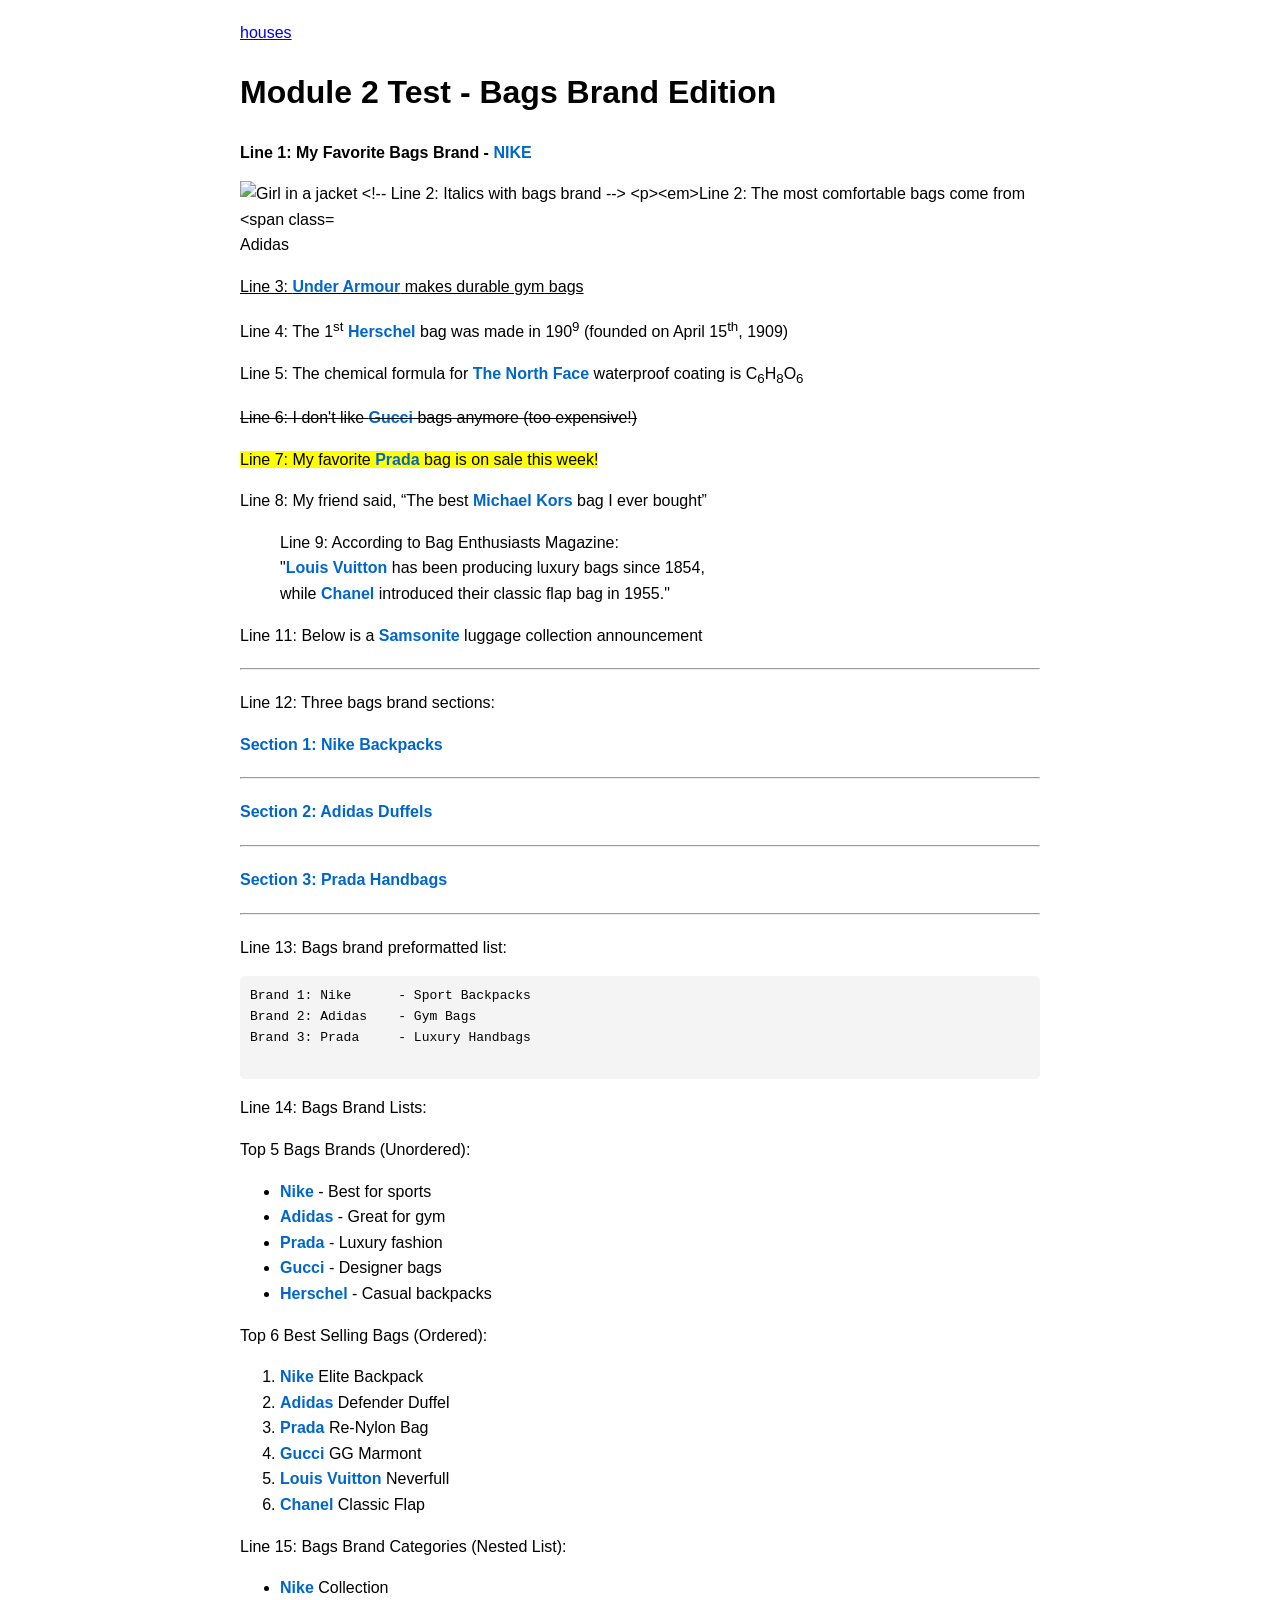
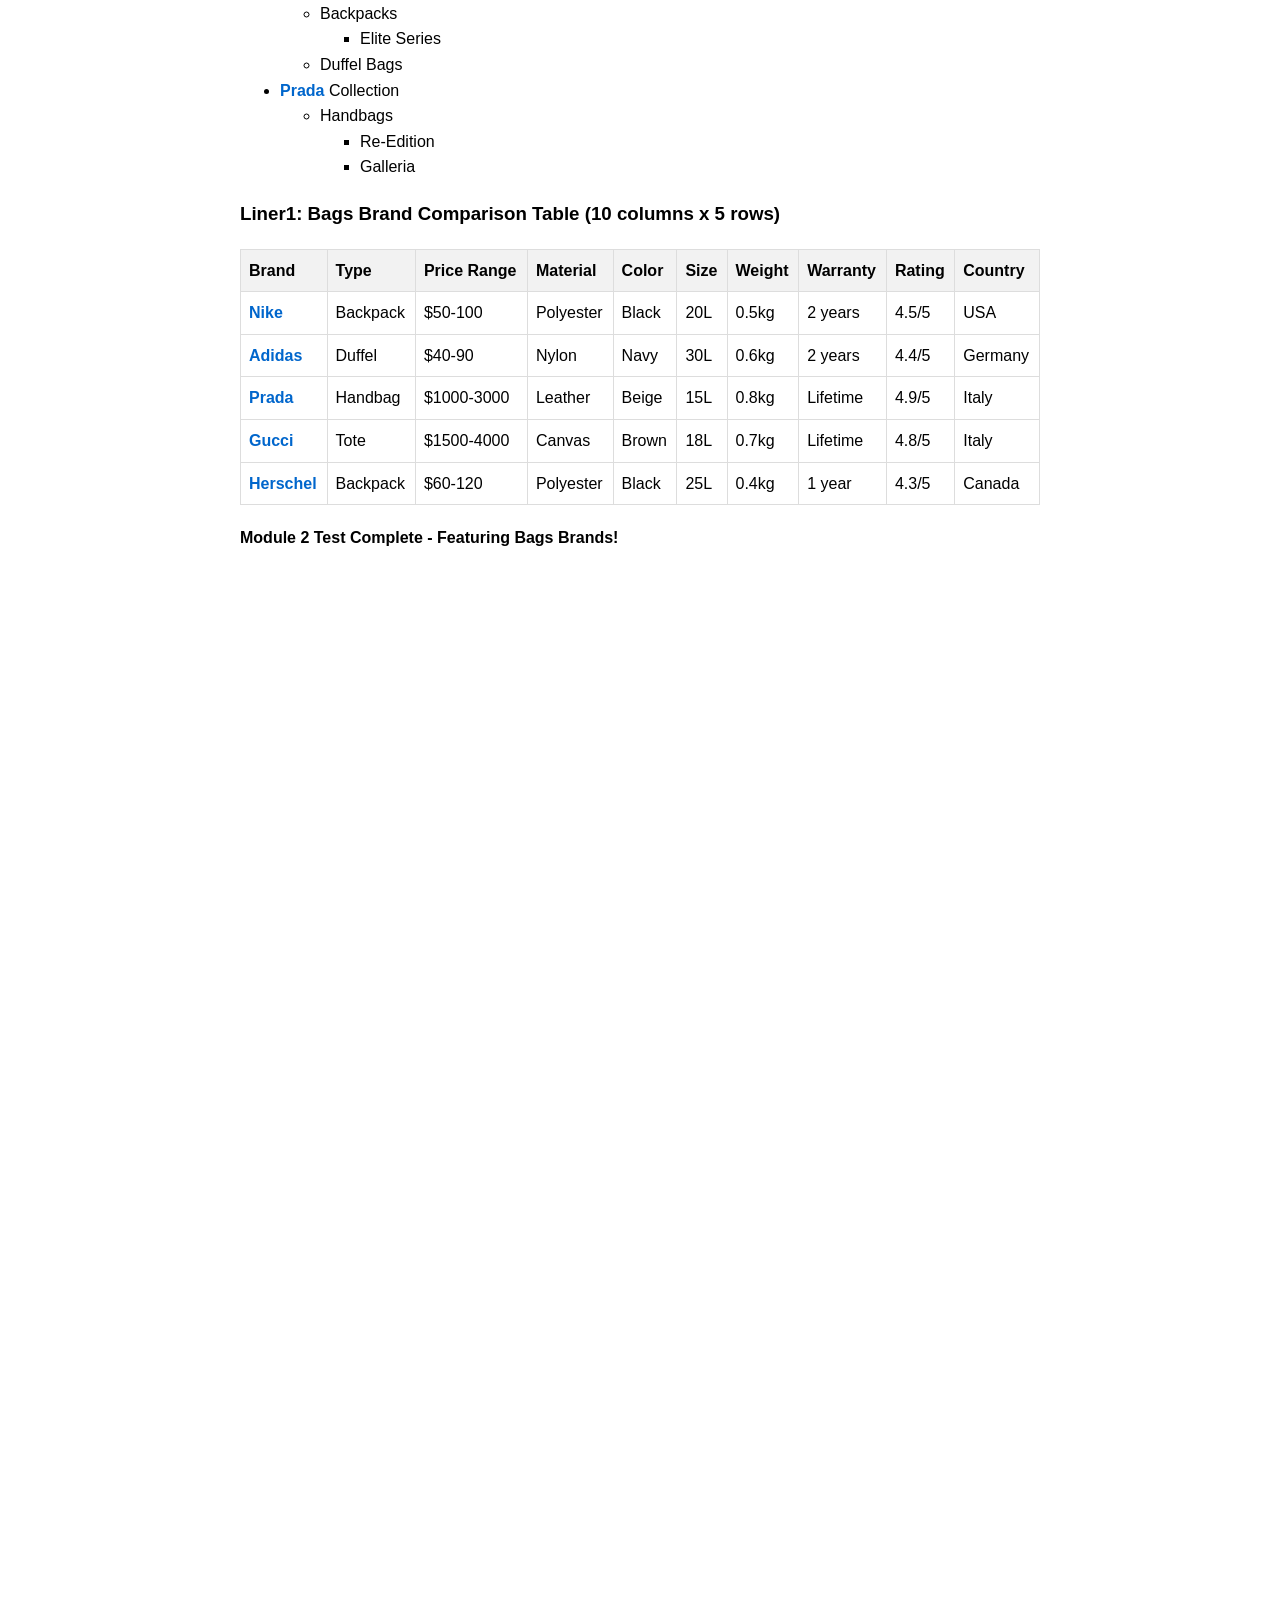
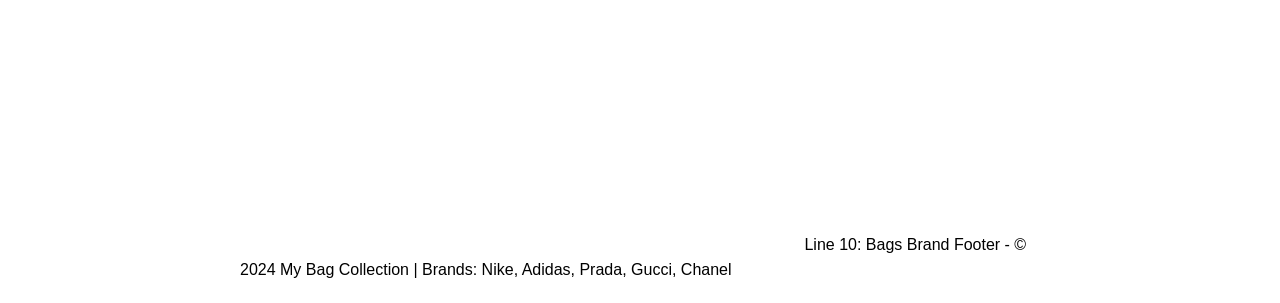
==== index.html @ f870f31b "Fix body tag and correct anchor link formatting" ====
<!DOCTYPE html>
<html lang="en">
<head>
    <meta charset="UTF-8">
    <meta name="viewport" content="width=device-width, initial-scale=1.0">
    <title>Module 2 Test - Bags Brand Edition</title>
    <style>
        body {
            font-family: Arial, sans-serif;
            max-width: 800px;
            margin: 0 auto;
            padding: 20px;
            line-height: 1.6;
        }
        hr {
            margin: 20px 0;
        }
        pre {
            background-color: #f4f4f4;
            padding: 10px;
            border-radius: 5px;
        }
        table {
            border-collapse: collapse;
            width: 100%;
            margin: 20px 0;
        }
        th, td {
            border: 1px solid #ddd;
            padding: 8px;
            text-align: left;
        }
        th {
            background-color: #f2f2f2;
        }
        .stroked {
            text-decoration: line-through;
        }
        .highlight {
            background-color: yellow;
        }
        footer {
            margin-top: 20px;
            padding: 10px;
            background-color: #f9f9f9;
            border-top: 1px solid #ddd;
        }
        .bag-card {
            border: 1px solid #0066cc;
            border-radius: 8px;
            padding: 15px;
            margin: 10px 0;
            background-color: #e6f0ff;
        }
        .brand {
            color: #0066cc;
            font-weight: bold;
        }
    </style>
</head>
<body> 
   <a href= https://wambuisharon.github.io/MY-BAGS-BRAND/houses.html"style="color:white; text-decoration: none; font-weight: bold;">houses</a>
  <header>
    
    <h1>Module 2 Test - Bags Brand Edition</h1>
    
    <!-- Line 1: Bold with bags brand -->
    <p><strong>Line 1: My Favorite Bags Brand - <span class="brand">NIKE</span></strong></p>
    <img src="https://www.bing.com/th/id/OIP.tvJPcF8ZejPd7Px9_ggggwAAAA?w=188&h=251&c=8&rs=1&qlt=90&o=6&cb=defcache1&dpr=1.5&pid=3.1&rm=2&defcache=1" alt="Girl in a jacket
    
    <!-- Line 2: Italics with bags brand -->
    <p><em>Line 2: The most comfortable bags come from <span class="brand">Adidas</span></em></p>
    
    <!-- Line 3: Underlined with bags brand -->
    <p><u>Line 3: <span class="brand">Under Armour</span> makes durable gym bags</u></p>
    
    <!-- Line 4: Superscripts, date other 3 with bags brand -->
    <p>Line 4: The 1<sup>st</sup> <span class="brand">Herschel</span> bag was made in 190<sup>9</sup> (founded on April 15<sup>th</sup>, 1909)</p>
    
    <!-- Line 5: Subscript → 4 with bags brand -->
    <p>Line 5: The chemical formula for <span class="brand">The North Face</span> waterproof coating is C<sub>6</sub>H<sub>8</sub>O<sub>6</sub></p>
    
    <!-- Line 6: Stroke with bags brand -->
    <p class="stroked">Line 6: I don't like <span class="brand">Gucci</span> bags anymore (too expensive!)</p>
    
    <!-- Line 7: Highlight with bags brand -->
    <p><span class="highlight">Line 7: My favorite <span class="brand">Prada</span> bag is on sale this week!</span></p>
    
    <!-- Line 8: Quotation with bags brand -->
    <p>Line 8: My friend said, <q>The best <span class="brand">Michael Kors</span> bag I ever bought</q></p>
    
    <!-- Line 9: Indent Quotation with bags brand -->
    <blockquote>
        <p>Line 9: According to Bag Enthusiasts Magazine:<br>
        "<span class="brand">Louis Vuitton</span> has been producing luxury bags since 1854,<br>
        while <span class="brand">Chanel</span> introduced their classic flap bag in 1955."</p>
    </blockquote>
    
    <!-- Line 11: Line breaks with HR and bags brand -->
    <p>Line 11: Below is a <span class="brand">Samsonite</span> luggage collection announcement</p>
    <hr>
    
    <!-- Line 12: 3 lines with HR and bags brand -->
    <p>Line 12: Three bags brand sections:</p>
    <p><span class="brand">Section 1: Nike Backpacks</span></p>
    <hr>
    <p><span class="brand">Section 2: Adidas Duffels</span></p>
    <hr>
    <p><span class="brand">Section 3: Prada Handbags</span></p>
    <hr>
    
    <!-- Line 13: 3 lines pre with bags brand -->
    <p>Line 13: Bags brand preformatted list:</p>
    <pre>
Brand 1: Nike      - Sport Backpacks
Brand 2: Adidas    - Gym Bags
Brand 3: Prada     - Luxury Handbags
    </pre>
    
    <!-- Line 14: Lists with bags brand -->
    <p>Line 14: Bags Brand Lists:</p>
    
    <!-- Unordered list with 5 items about bags -->
    <p>Top 5 Bags Brands (Unordered):</p>
    <ul>
        <li><span class="brand">Nike</span> - Best for sports</li>
        <li><span class="brand">Adidas</span> - Great for gym</li>
        <li><span class="brand">Prada</span> - Luxury fashion</li>
        <li><span class="brand">Gucci</span> - Designer bags</li>
        <li><span class="brand">Herschel</span> - Casual backpacks</li>
    </ul>
    
    <!-- Ordered list with 6 items about bags -->
    <p>Top 6 Best Selling Bags (Ordered):</p>
    <ol>
        <li><span class="brand">Nike</span> Elite Backpack</li>
        <li><span class="brand">Adidas</span> Defender Duffel</li>
        <li><span class="brand">Prada</span> Re-Nylon Bag</li>
        <li><span class="brand">Gucci</span> GG Marmont</li>
        <li><span class="brand">Louis Vuitton</span> Neverfull</li>
        <li><span class="brand">Chanel</span> Classic Flap</li>
    </ol>
    
    <!-- Line 15: Nested list with 6 items about bags brand -->
    <p>Line 15: Bags Brand Categories (Nested List):</p>
    <ul>
        <li><span class="brand">Nike</span> Collection
            <ul>
                <li>Backpacks
                    <ul>
                        <li>Elite Series</li>
                    </ul>
                </li>
                <li>Duffel Bags</li>
            </ul>
        </li>
        <li><span class="brand">Prada</span> Collection
            <ul>
                <li>Handbags
                    <ul>
                        <li>Re-Edition</li>
                        <li>Galleria</li>
                    </ul>
                </li>
            </ul>
        </li>
    </ul>
    
    <!-- Liner1: Tables with bags brand -->
    <h3>Liner1: Bags Brand Comparison Table (10 columns x 5 rows)</h3>
    <table>
        <thead>
            <tr>
                <th>Brand</th>
                <th>Type</th>
                <th>Price Range</th>
                <th>Material</th>
                <th>Color</th>
                <th>Size</th>
                <th>Weight</th>
                <th>Warranty</th>
                <th>Rating</th>
                <th>Country</th>
            </tr>
        </thead>
        <tbody>
            <tr>
                <td><span class="brand">Nike</span></td>
                <td>Backpack</td>
                <td>$50-100</td>
                <td>Polyester</td>
                <td>Black</td>
                <td>20L</td>
                <td>0.5kg</td>
                <td>2 years</td>
                <td>4.5/5</td>
                <td>USA</td>
            </tr>
            <tr>
                <td><span class="brand">Adidas</span></td>
                <td>Duffel</td>
                <td>$40-90</td>
                <td>Nylon</td>
                <td>Navy</td>
                <td>30L</td>
                <td>0.6kg</td>
                <td>2 years</td>
                <td>4.4/5</td>
                <td>Germany</td>
            </tr>
            <tr>
                <td><span class="brand">Prada</span></td>
                <td>Handbag</td>
                <td>$1000-3000</td>
                <td>Leather</td>
                <td>Beige</td>
                <td>15L</td>
                <td>0.8kg</td>
                <td>Lifetime</td>
                <td>4.9/5</td>
                <td>Italy</td>
            </tr>
            <tr>
                <td><span class="brand">Gucci</span></td>
                <td>Tote</td>
                <td>$1500-4000</td>
                <td>Canvas</td>
                <td>Brown</td>
                <td>18L</td>
                <td>0.7kg</td>
                <td>Lifetime</td>
                <td>4.8/5</td>
                <td>Italy</td>
            </tr>
            <tr>
                <td><span class="brand">Herschel</span></td>
                <td>Backpack</td>
                <td>$60-120</td>
                <td>Polyester</td>
                <td>Black</td>
                <td>25L</td>
                <td>0.4kg</td>
                <td>1 year</td>
                <td>4.3/5</td>
                <td>Canada</td>
            </tr>
        </tbody>
    </table>
    
    <p><strong>Module 2 Test Complete - Featuring Bags Brands!</strong></p>
</body>
</html>
<iframe width="560" height="315" src="https://www.youtube.com/embed/mZcZLyBqKCA?si=yEPdKg30YVygEpDJ" title="YouTube video player" frameborder="0" allow="accelerometer; autoplay; clipboard-write; encrypted-media; gyroscope; picture-in-picture; web-share" referrerpolicy="strict-origin-when-cross-origin" allowfullscreen></iframe>
<iframe width="560" height="315" src="https://www.youtube.com/embed/4zUxK_OR-i4?si=bSLehBd_6MqeAeKi" title="YouTube video player" frameborder="0" allow="accelerometer; autoplay; clipboard-write; encrypted-media; gyroscope; picture-in-picture; web-share" referrerpolicy="strict-origin-when-cross-origin" allowfullscreen></iframe>
<iframe width="560" height="315" src="https://www.youtube.com/embed/eajgJj3ch0s?si=tkRPXjPVnbS2sYS-" title="YouTube video player" frameborder="0" allow="accelerometer; autoplay; clipboard-write; encrypted-media; gyroscope; picture-in-picture; web-share" referrerpolicy="strict-origin-when-cross-origin" allowfullscreen></iframe>
<iframe width="560" height="315" src="https://www.youtube.com/embed/ScMx0VKnGnQ?si=GV7WTzEbYKCY8NcJ" title="YouTube video player" frameborder="0" allow="accelerometer; autoplay; clipboard-write; encrypted-media; gyroscope; picture-in-picture; web-share" referrerpolicy="strict-origin-when-cross-origin" allowfullscreen></iframe>
    Line 10: Bags Brand Footer - © 2024 My Bag Collection | Brands: Nike, Adidas, Prada, Gucci, Chanel
    </footer>
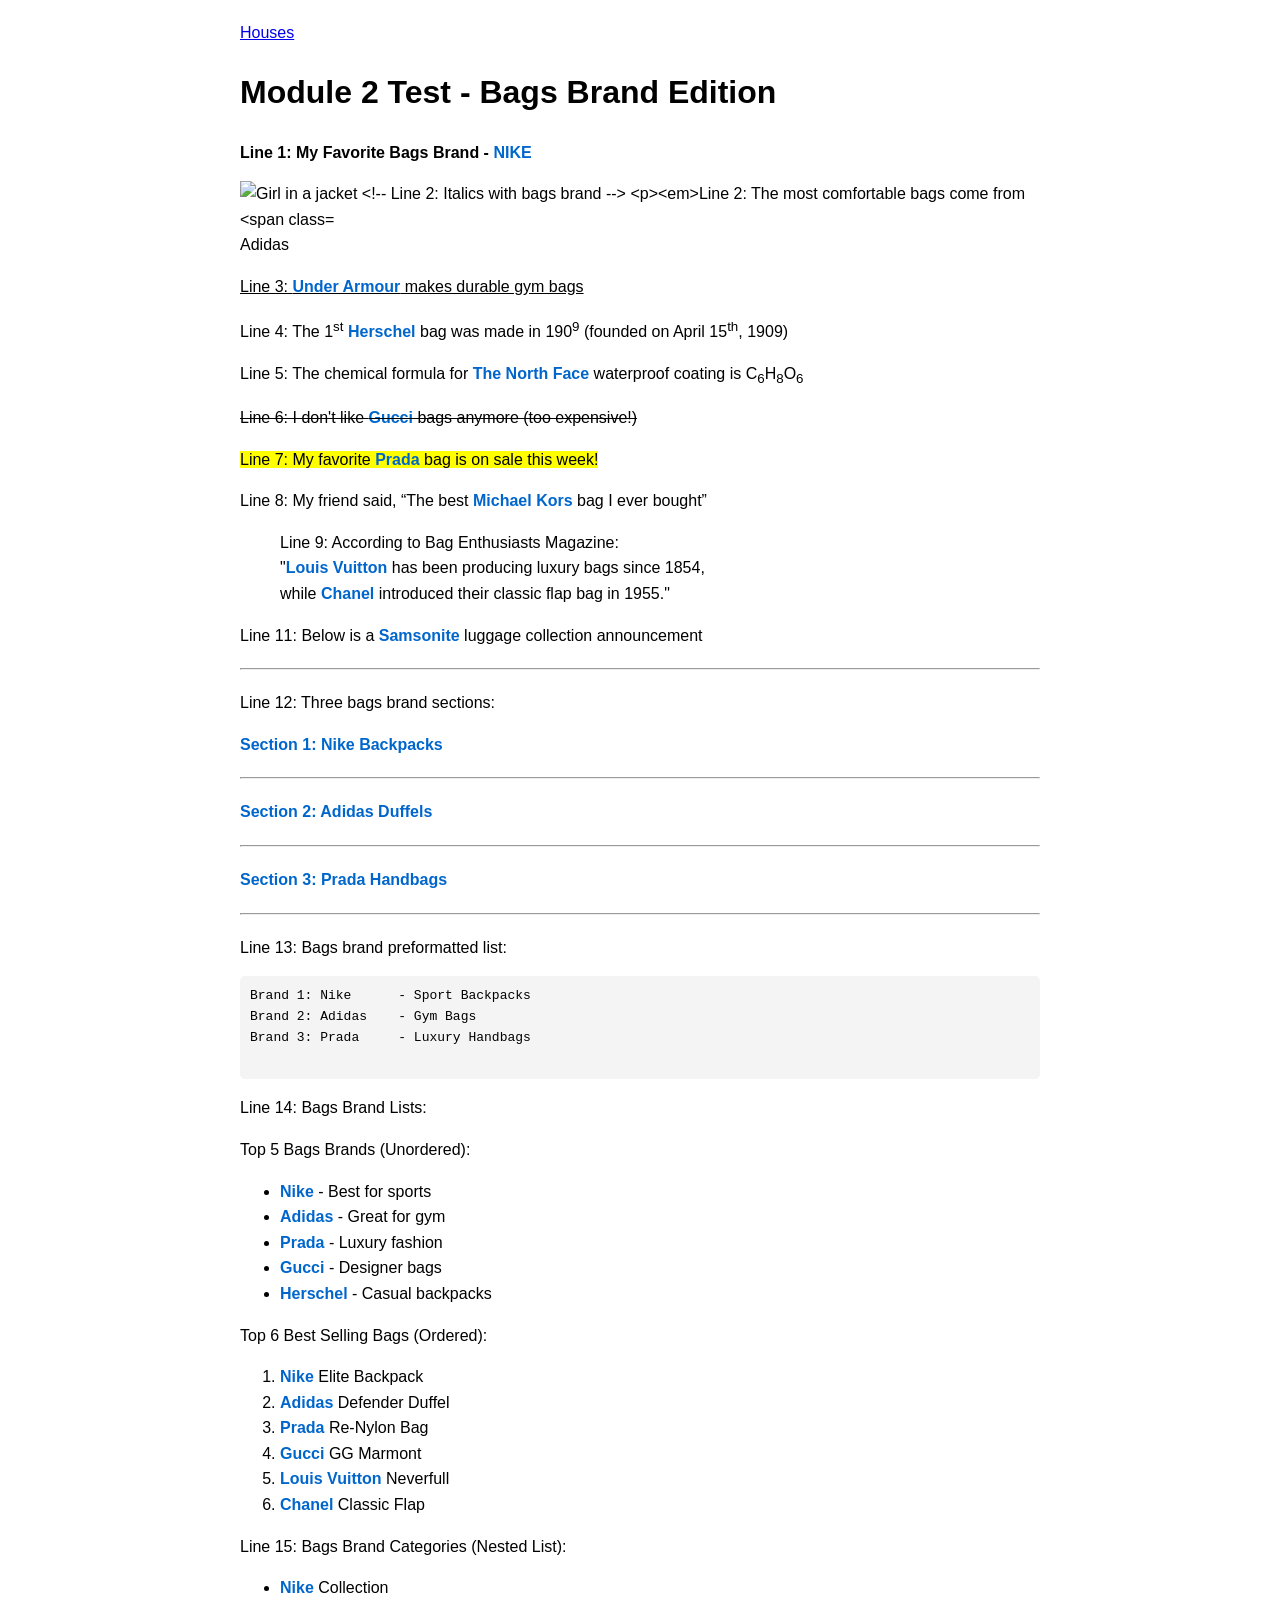
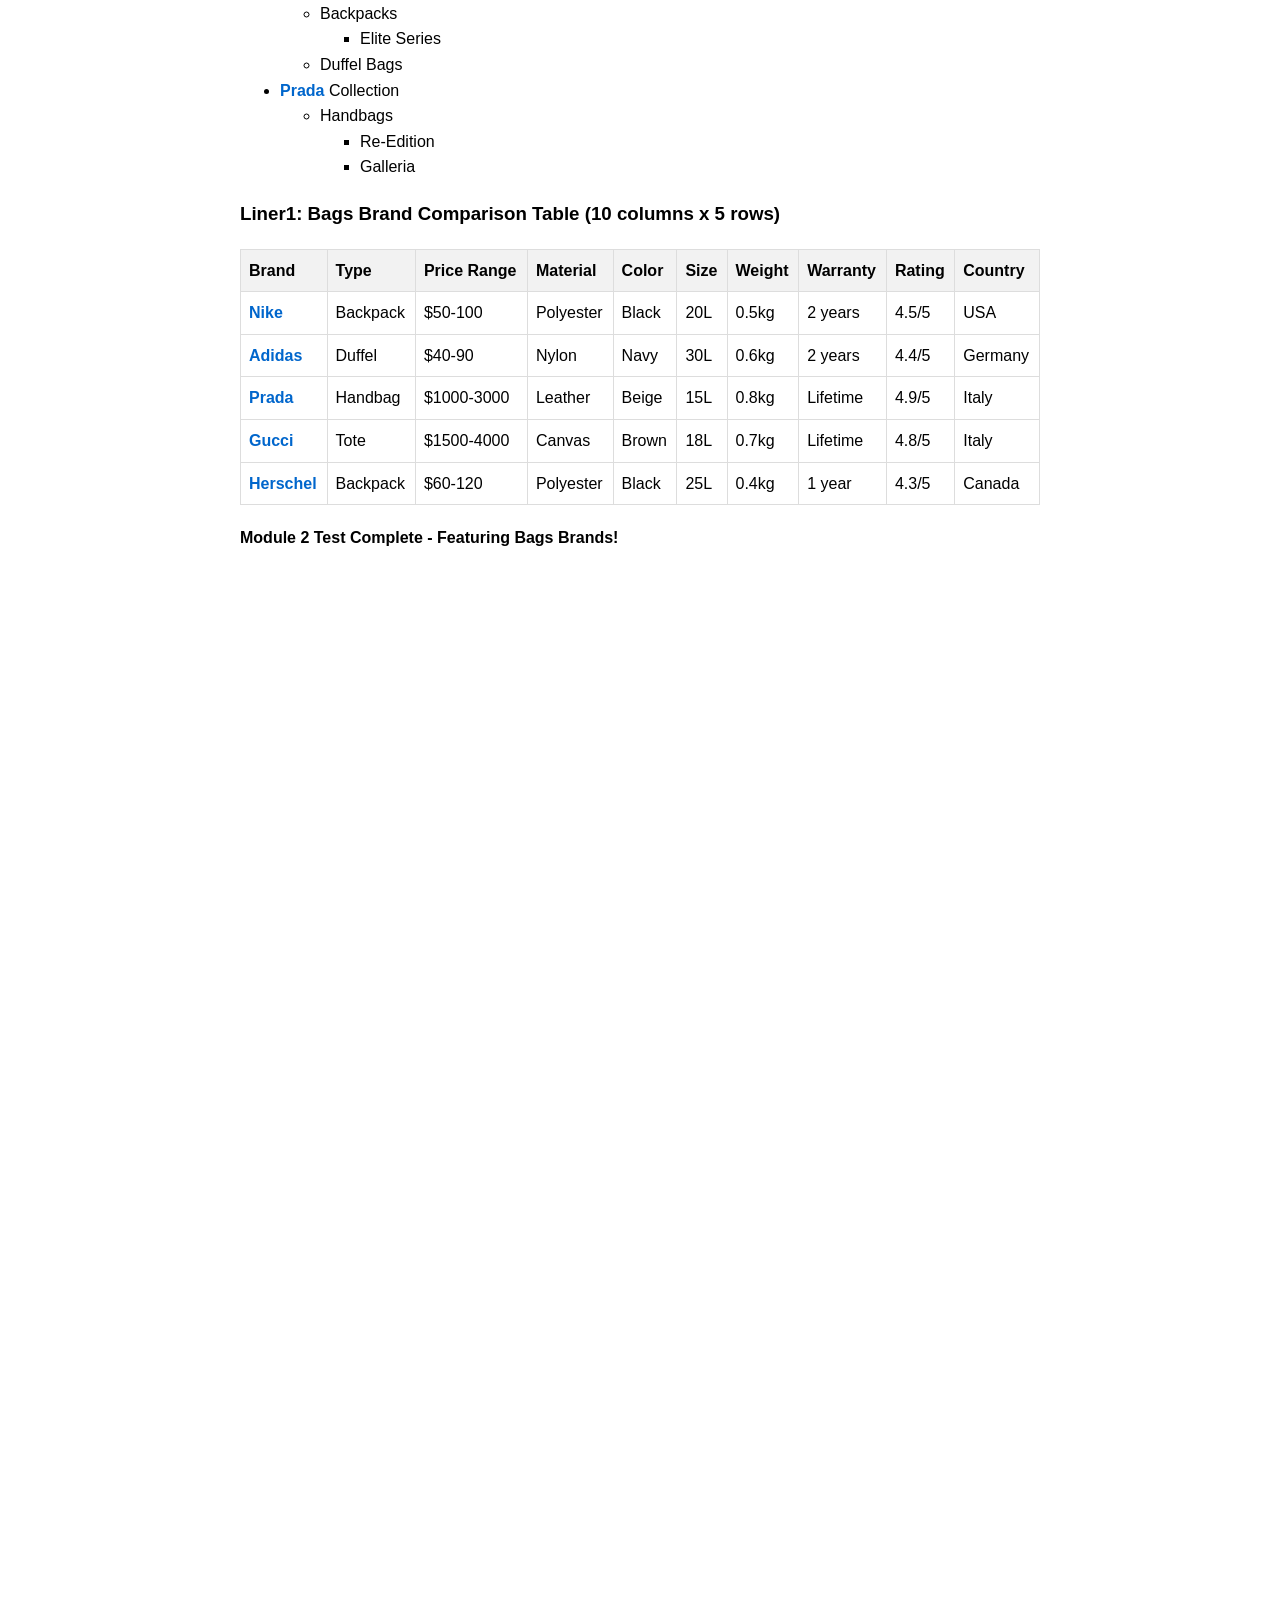
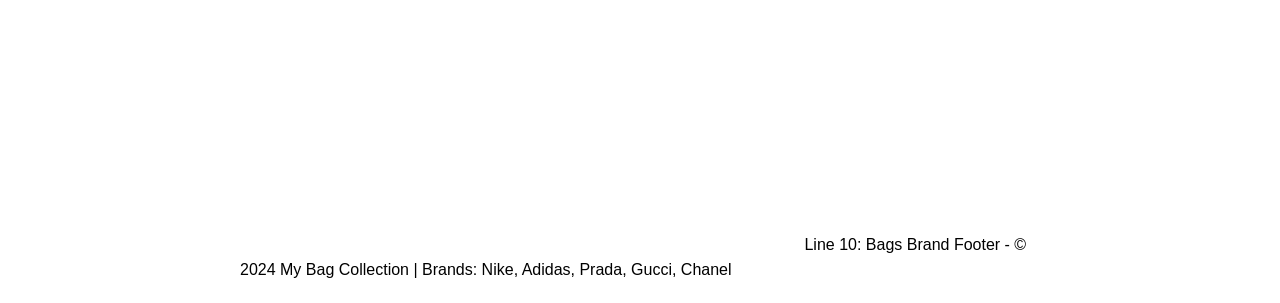
==== commit 0e2ed67e: "Fix link case sensitivity for Houses page" ====
--- a/index.html
+++ b/index.html
@@ -59,7 +59,7 @@
     </style>
 </head>
 <body> 
-   <a href= https://wambuisharon.github.io/MY-BAGS-BRAND/houses.html"style="color:white; text-decoration: none; font-weight: bold;">houses</a>
+   <a href= https://wambuisharon.github.io/MY-BAGS-BRAND/Houses.html"style="color:white; text-decoration: none; font-weight: bold;">Houses</a>
   <header>
     
     <h1>Module 2 Test - Bags Brand Edition</h1>
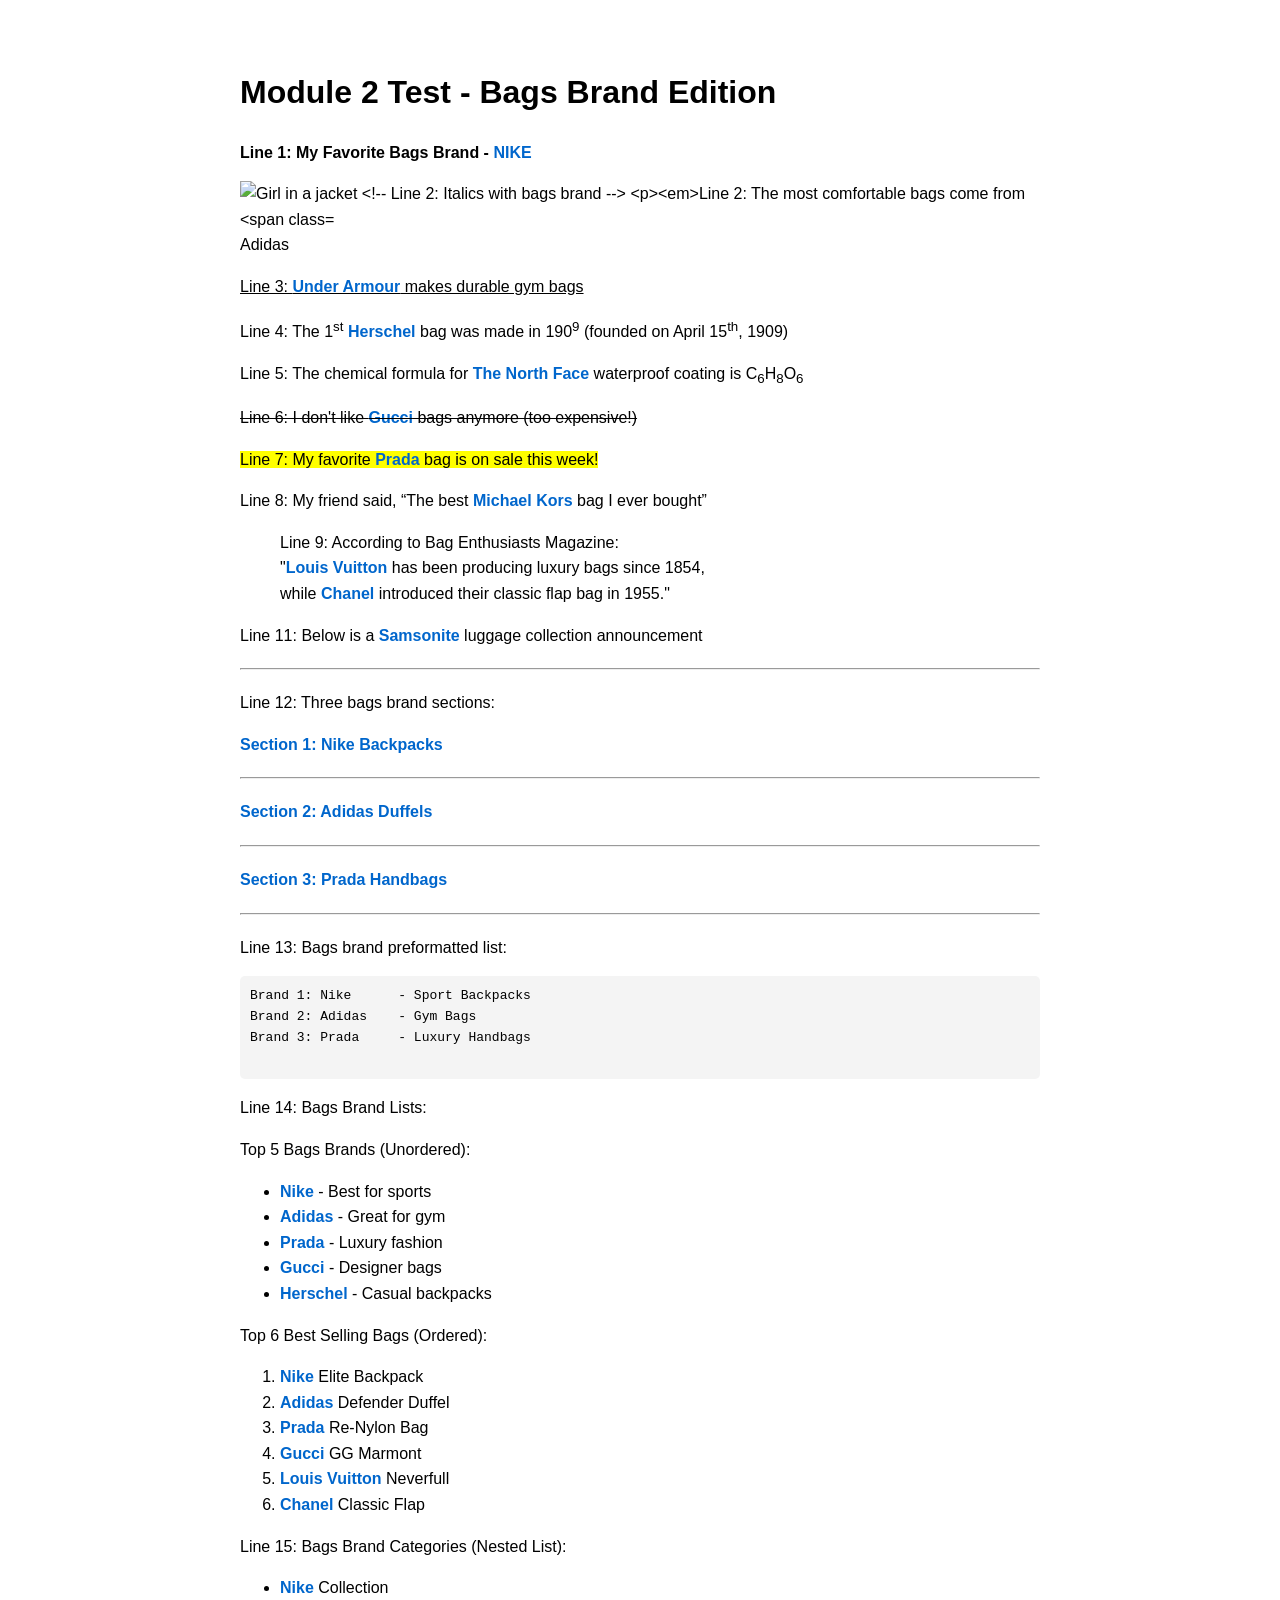
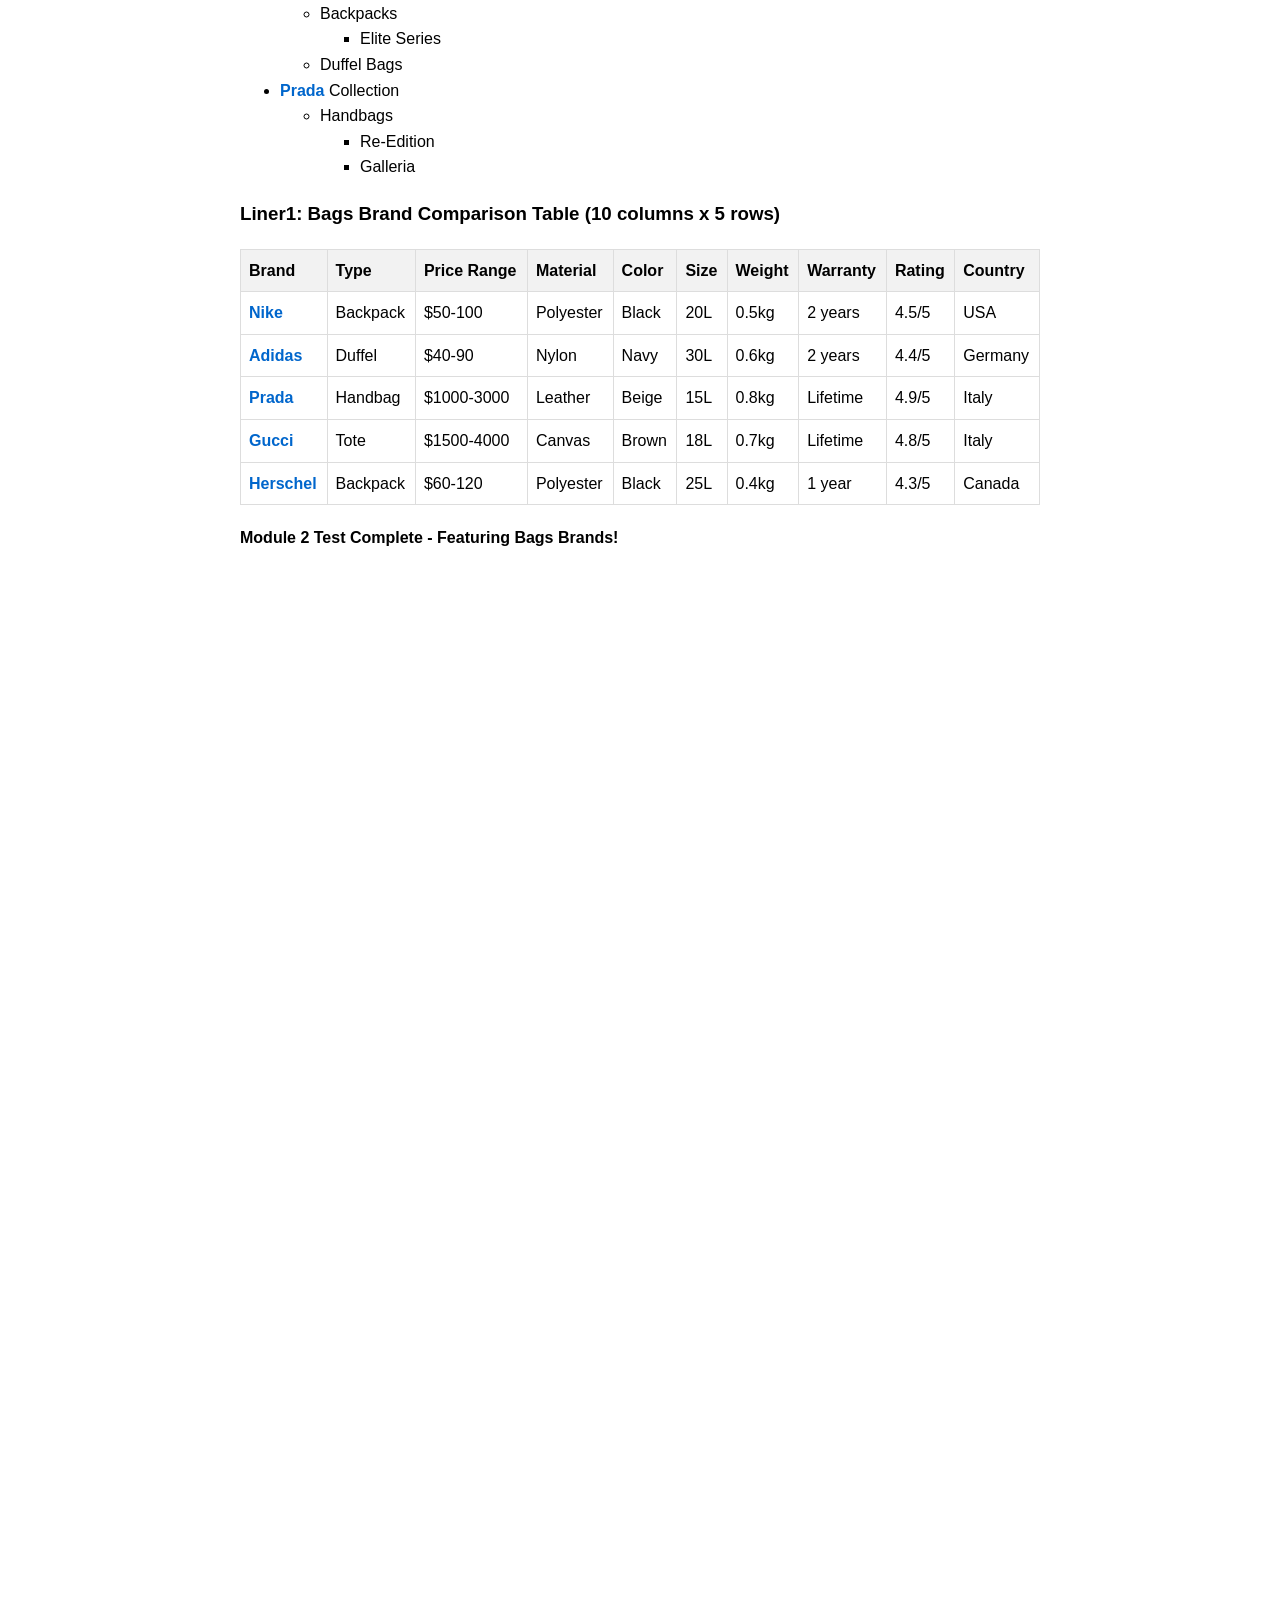
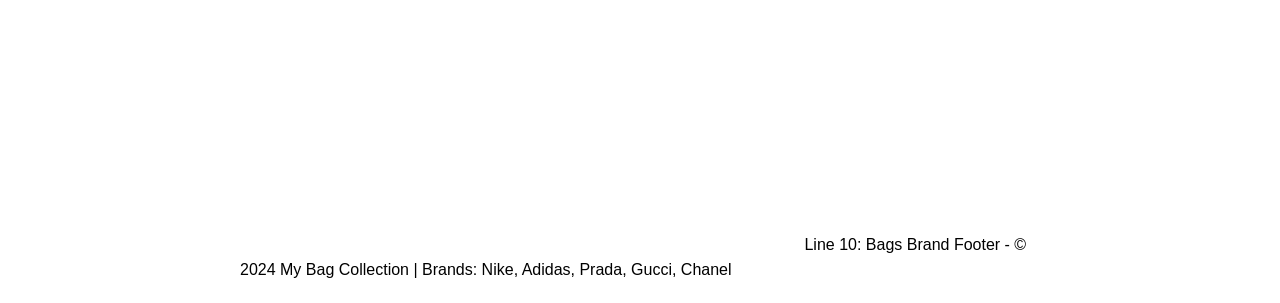
==== commit e3f84522: "Fix link formatting in index.html" ====
--- a/index.html
+++ b/index.html
@@ -59,7 +59,7 @@
     </style>
 </head>
 <body> 
-   <a href= https://wambuisharon.github.io/MY-BAGS-BRAND/Houses.html"style="color:white; text-decoration: none; font-weight: bold;">Houses</a>
+   <a href= "https://wambuisharon.github.io/MY-BAGS-BRAND/Houses.html"style="color:white; text-decoration: none; font-weight: bold;">Houses</a>
   <header>
     
     <h1>Module 2 Test - Bags Brand Edition</h1>
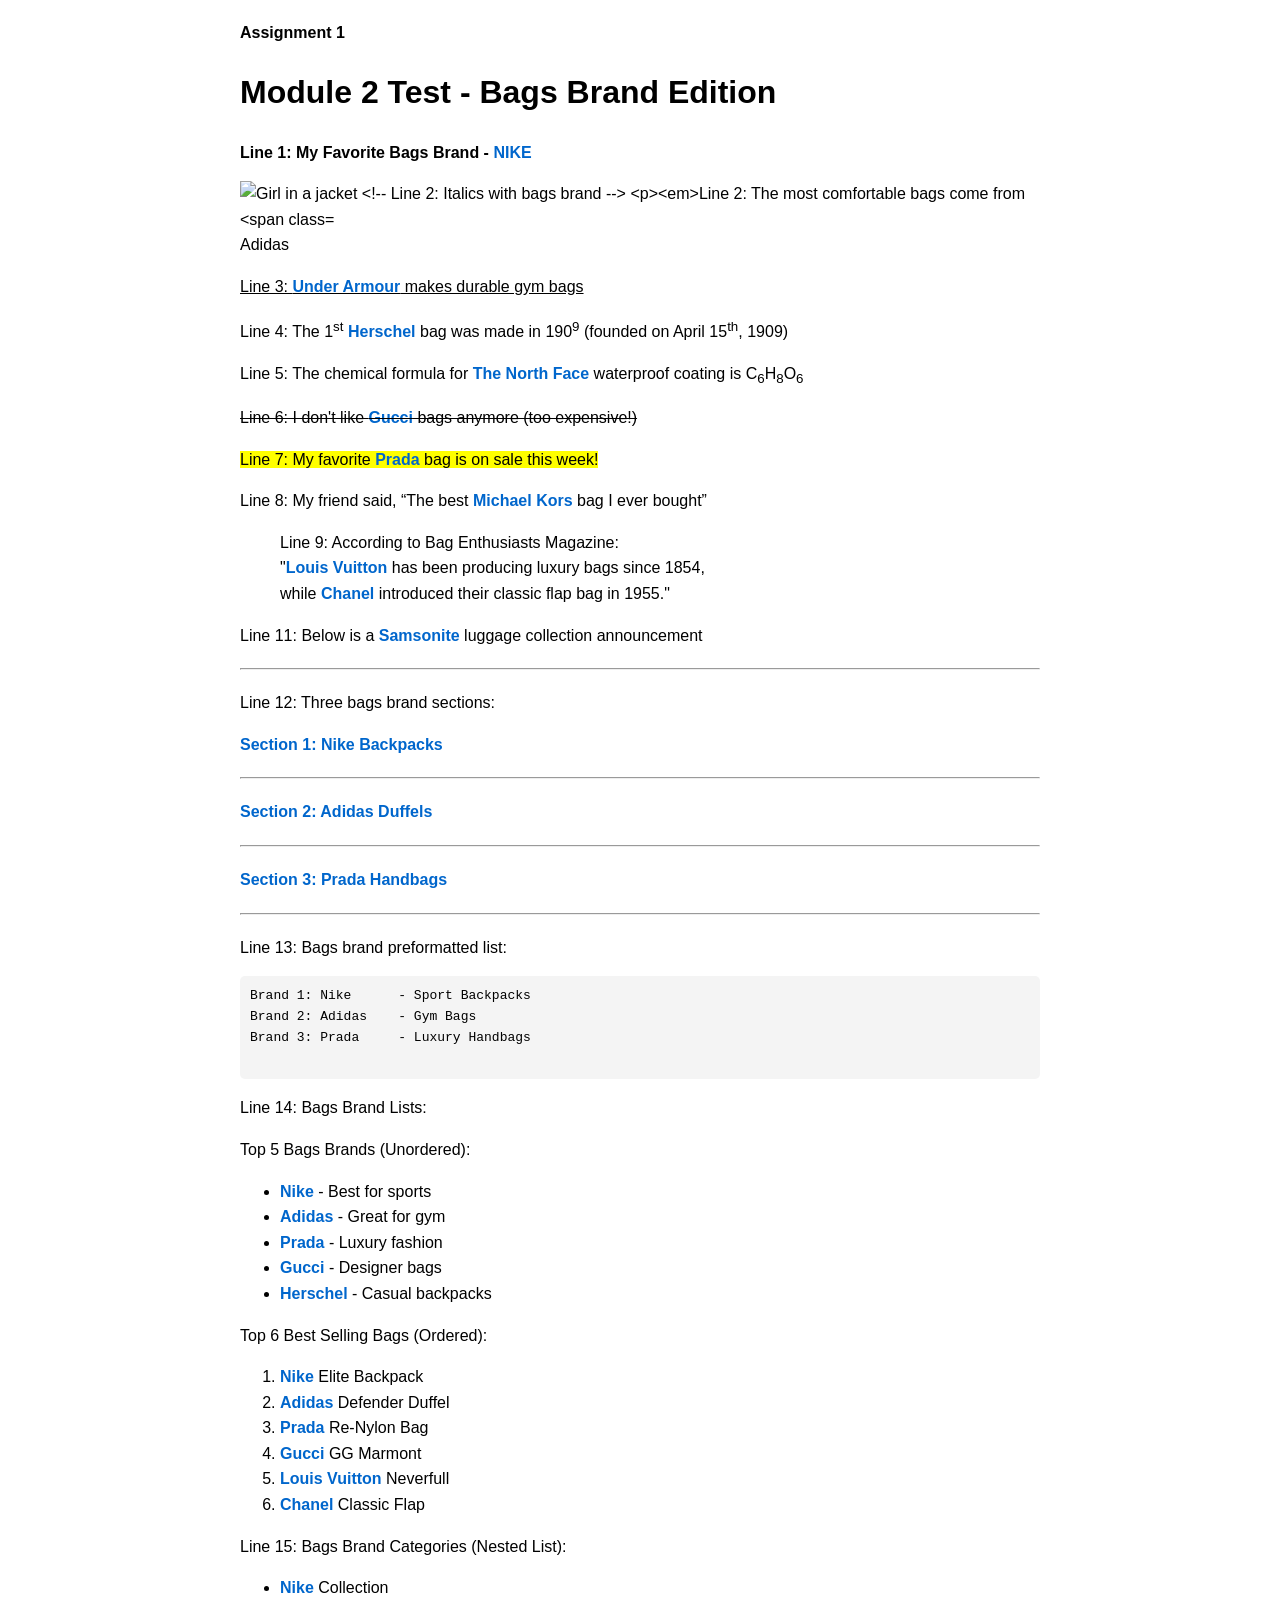
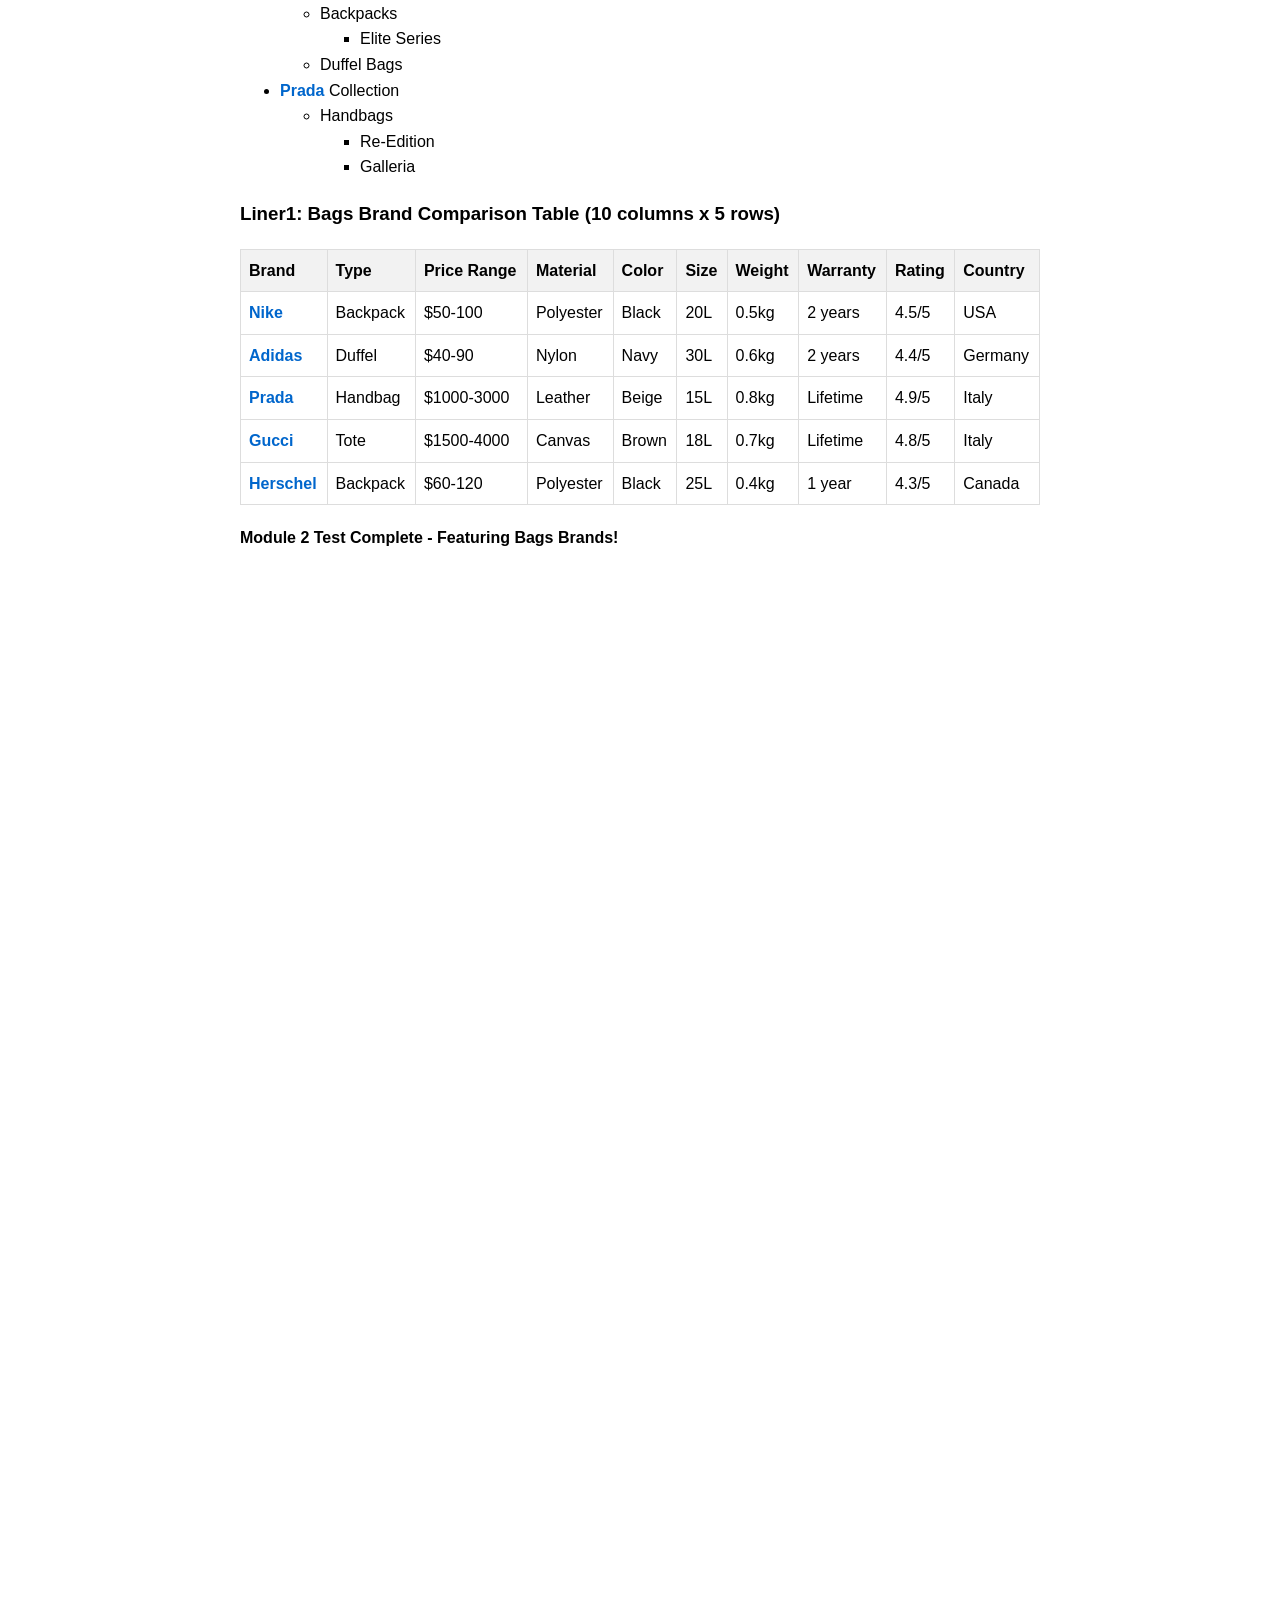
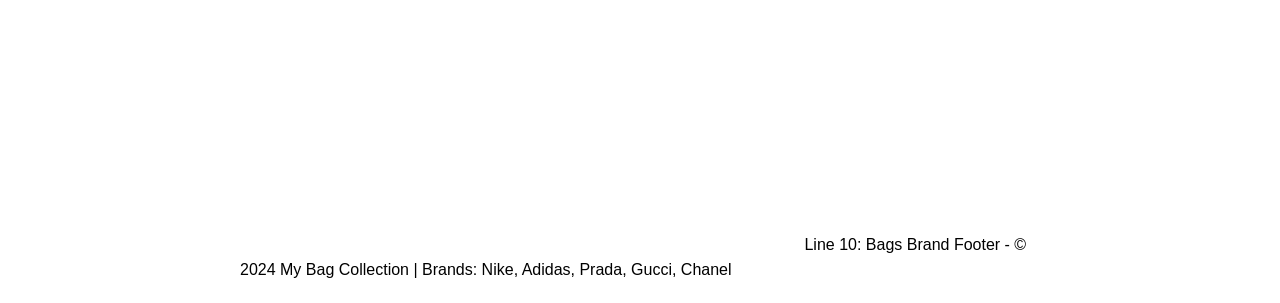
==== commit fab2cf16: "Change link color from white to black" ====
--- a/index.html
+++ b/index.html
@@ -59,7 +59,7 @@
     </style>
 </head>
 <body> 
-   <a href= "https://wambuisharon.github.io/MY-BAGS-BRAND/Houses.html"style="color:white; text-decoration: none; font-weight: bold;">Houses</a>
+   <a href= "https://wambuisharon.github.io/MY-BAGS-BRAND/Houses.html"style="color:black; text-decoration: none; font-weight: bold;">Assignment 1</a><br>
   <header>
     
     <h1>Module 2 Test - Bags Brand Edition</h1>
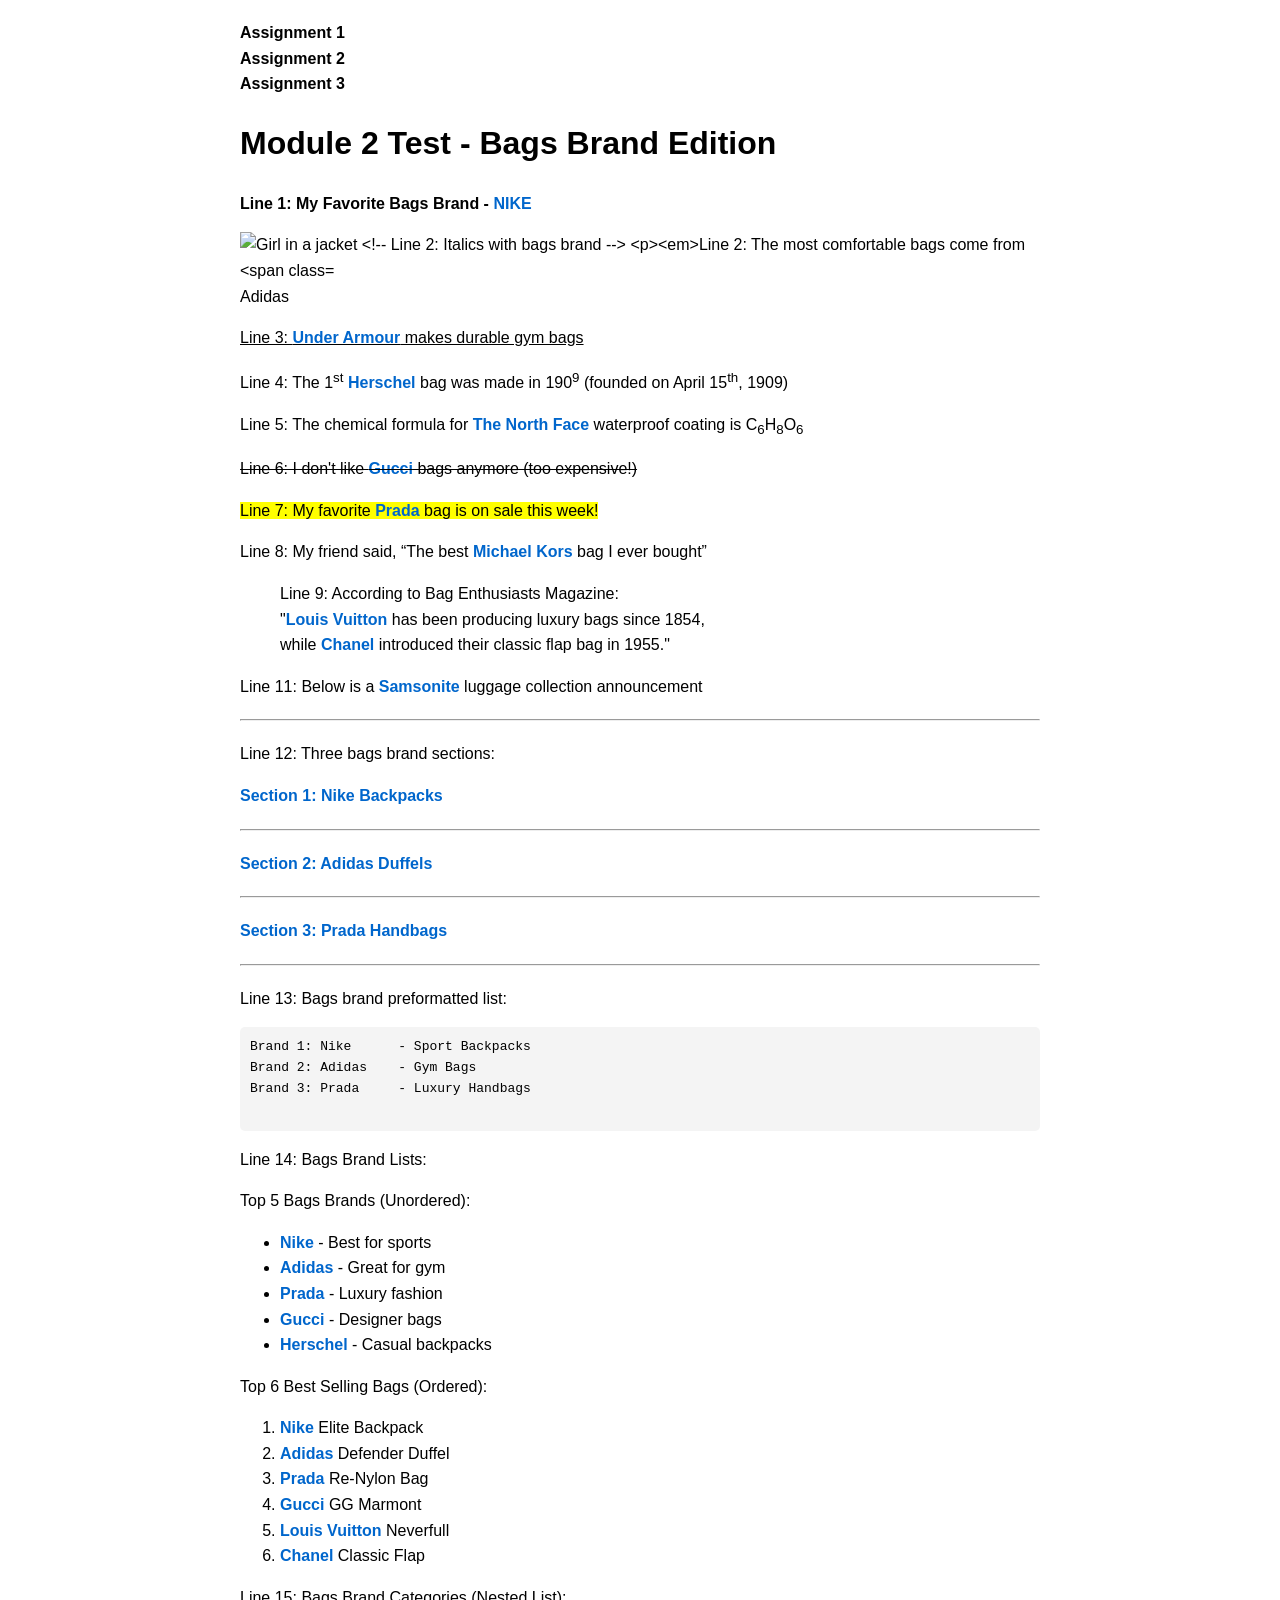
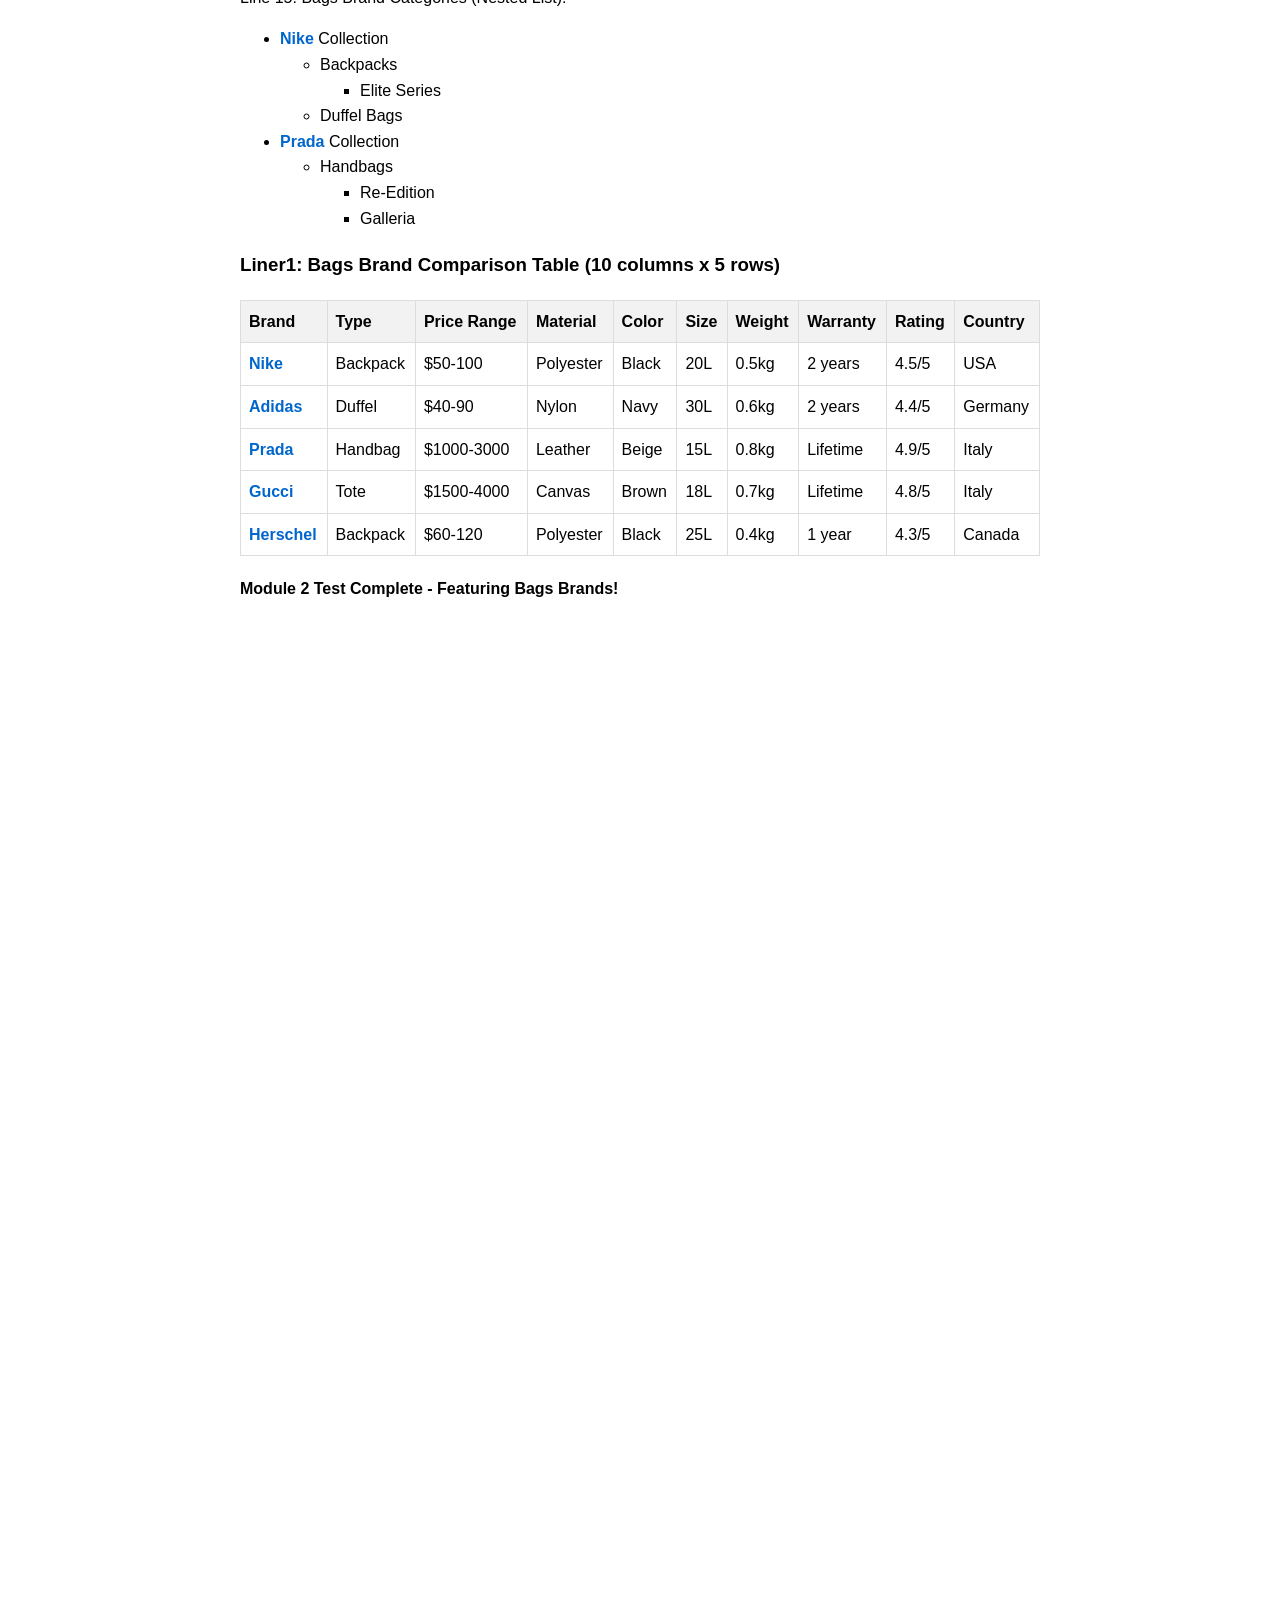
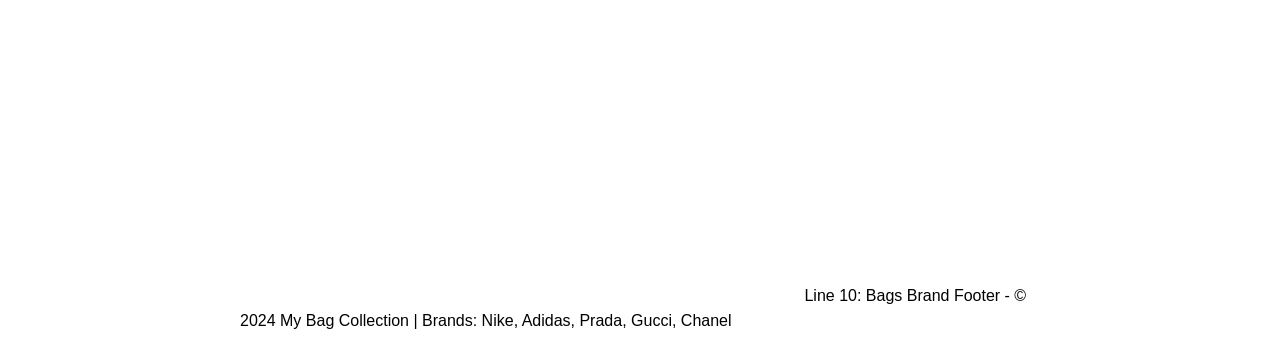
==== commit 881ff468: "Add links for Assignment 2 and Assignment 3" ====
--- a/index.html
+++ b/index.html
@@ -59,7 +59,9 @@
     </style>
 </head>
 <body> 
-   <a href= "https://wambuisharon.github.io/MY-BAGS-BRAND/Houses.html"style="color:black; text-decoration: none; font-weight: bold;">Assignment 1</a><br>
+   <a href= "https://wambuisharon.github.io/MY-BAGS-BRAND/House.html"style="color:black; text-decoration: none; font-weight: bold;">Assignment 1</a><br>
+    <a href= "https://wambuisharon.github.io/MY-BAGS-BRAND/shoes.html"style="color:black; text-decoration: none; font-weight: bold;">Assignment 2</a><br>
+    <a href= "https://wambuisharon.github.io/MY-BAGS-BRAND/bags.html"style="color:black; text-decoration: none; font-weight: bold;">Assignment 3</a><br>
   <header>
     
     <h1>Module 2 Test - Bags Brand Edition</h1>
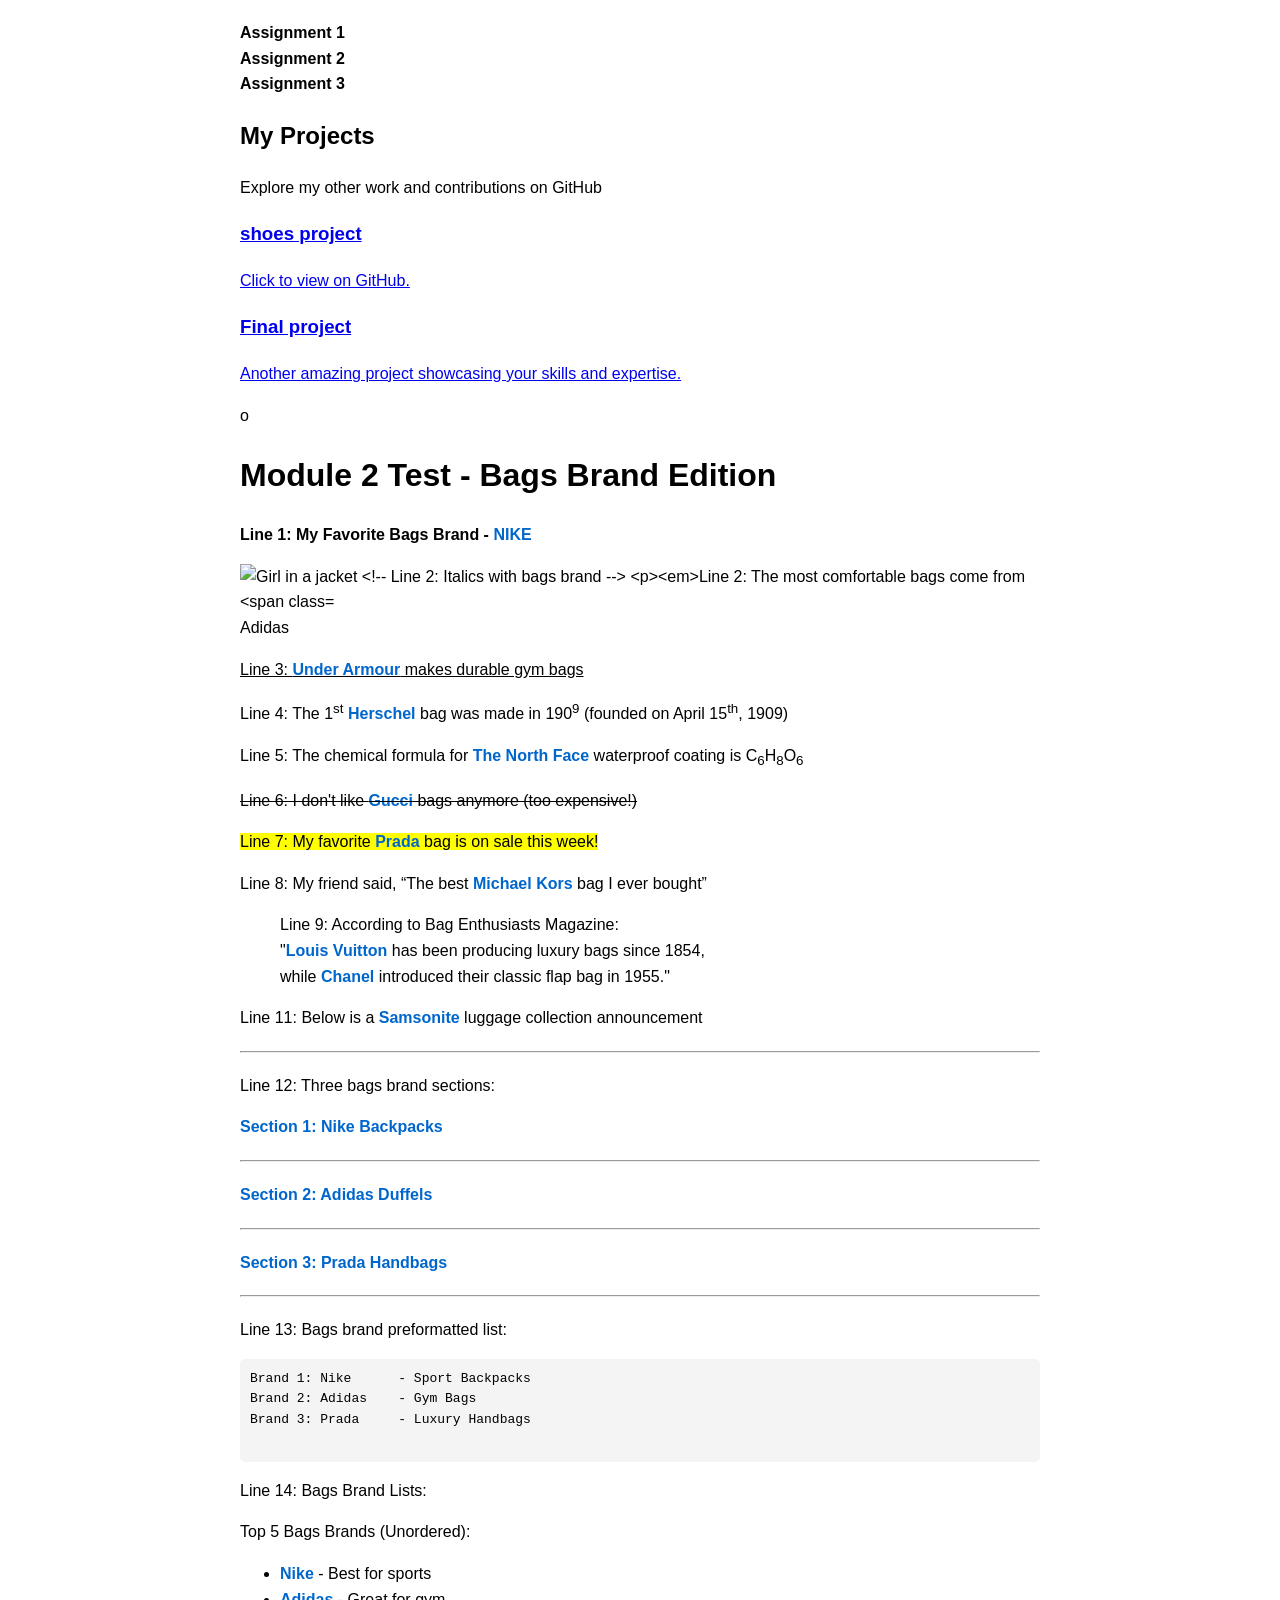
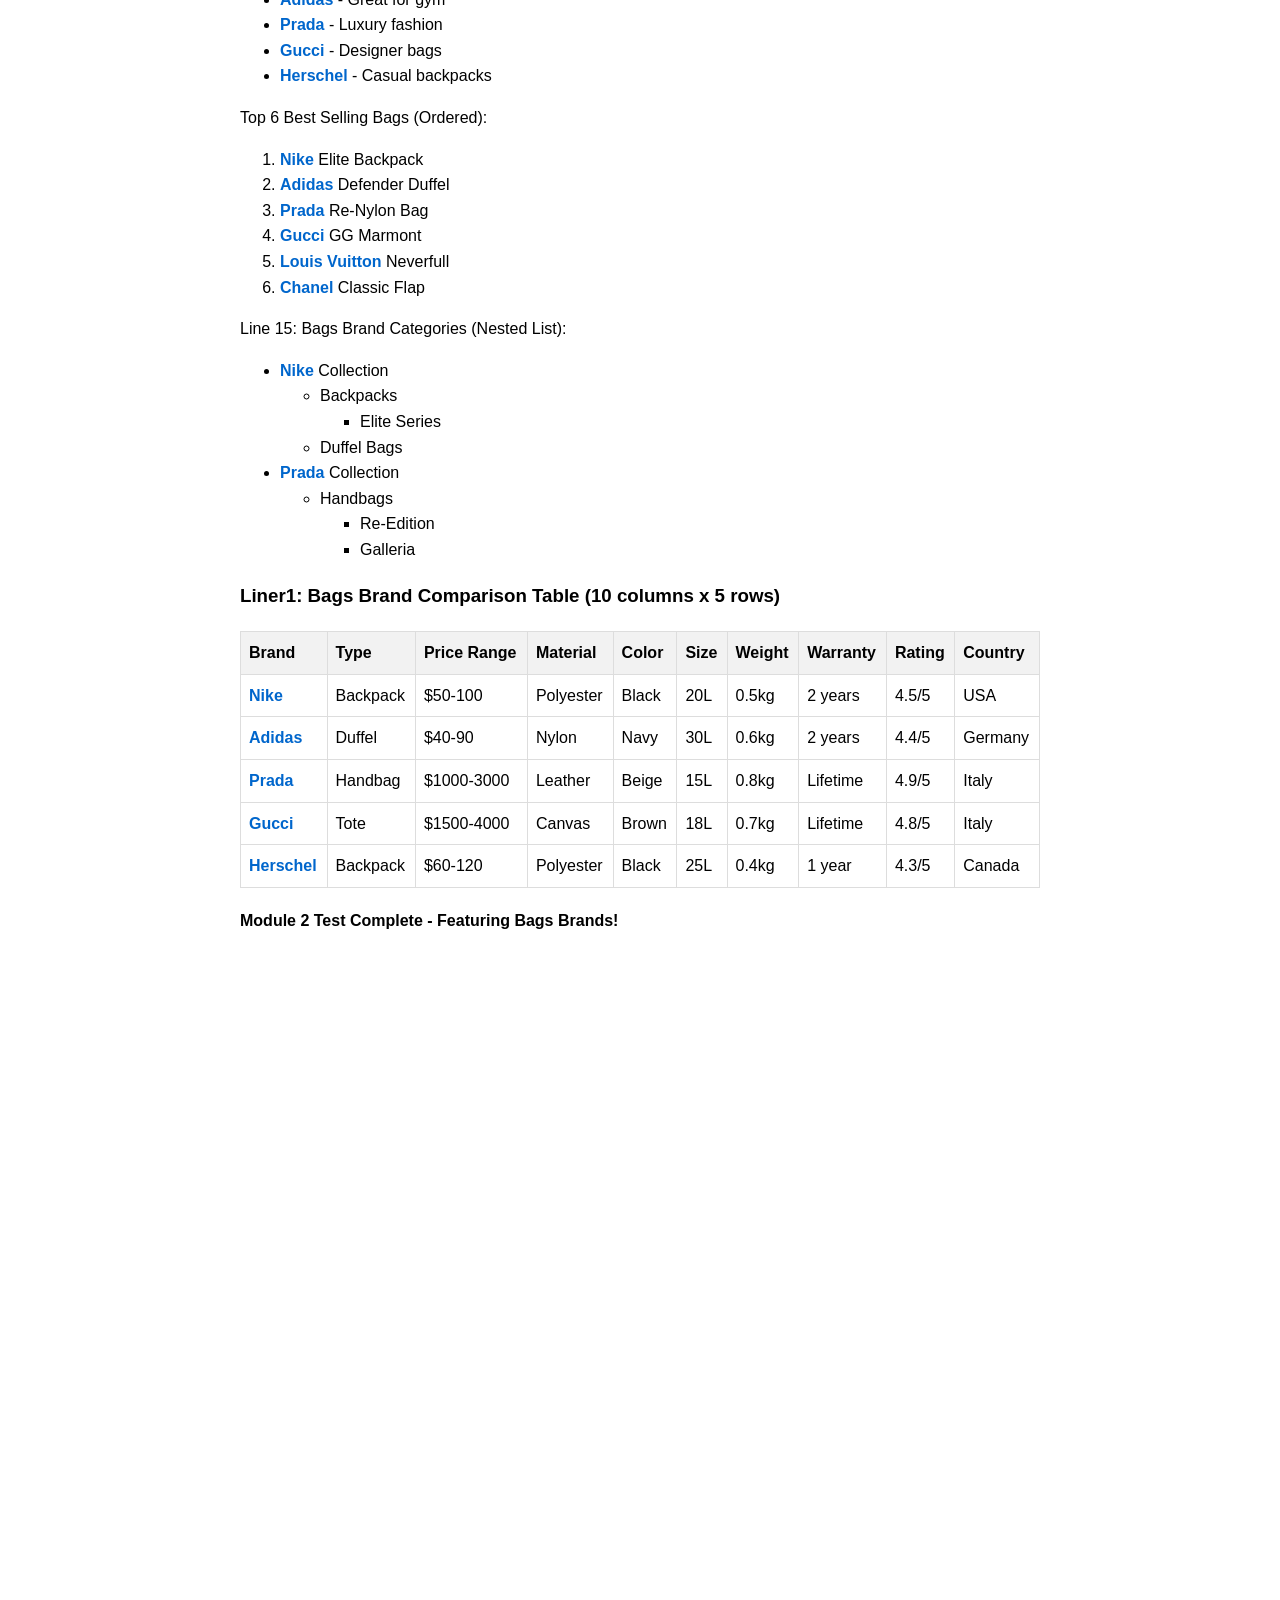
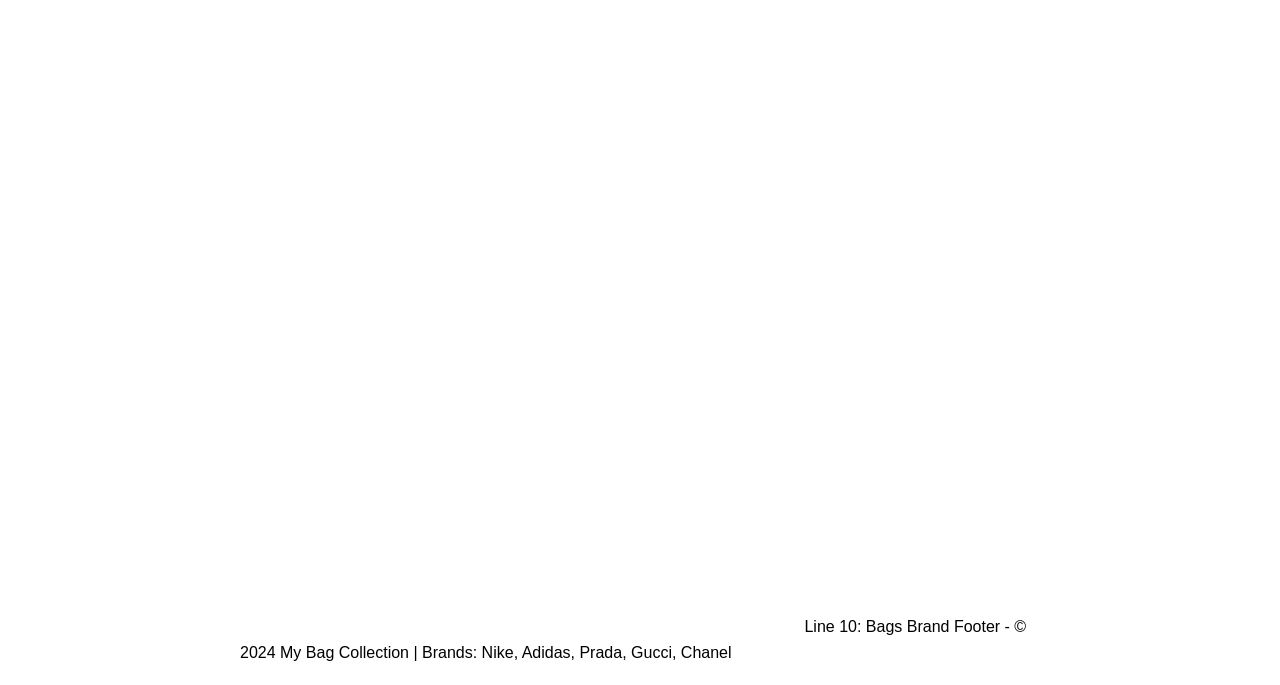
==== commit 37e7f549: "Add projects section with project cards Added a projects section with project cards for showcasing w" ====
--- a/index.html
+++ b/index.html
@@ -63,6 +63,43 @@
     <a href= "https://wambuisharon.github.io/MY-BAGS-BRAND/shoes.html"style="color:black; text-decoration: none; font-weight: bold;">Assignment 2</a><br>
     <a href= "https://wambuisharon.github.io/MY-BAGS-BRAND/bags.html"style="color:black; text-decoration: none; font-weight: bold;">Assignment 3</a><br>
   <header>
+        <section id="projects" class="projects-section">
+    <div class="projects-container">
+        <h2 class="projects-title">My Projects</h2>
+        <p class="projects-subtitle">Explore my other work and contributions on GitHub</p>
+        
+        <div class="projects-grid">
+            <!-- Project Card 1 -->
+            <a href="https://wambuisharon.github.io/MY-BAGS-BRAND/" target="_blank" rel="noopener noreferrer" class="project-card">
+                <div class="project-icon">
+                    <i class="fas fa-code"></i>
+                </div>
+                <div class="project-content">
+                    <h3 class="project-title">shoes project </h3>
+                    <p class="project-description"> Click to view on GitHub.</p>
+                </div>
+                <div class="project-arrow">
+                    <i class="fas fa-external-link-alt"></i>
+                </div>
+            </a>
+
+            <!-- Project Card 2 -->
+            <a href="https://wambuisharon.github.io/louis-vuitton/" target="_blank" rel="noopener noreferrer" class="project-card">
+                <div class="project-icon">
+                    <i class="fas fa-database"></i>
+                </div>
+                <div class="project-content">
+                    <h3 class="project-title">Final project </h3>
+                    <p class="project-description">Another amazing project showcasing your skills and expertise.</p>
+                </div>
+                <div class="project-arrow">
+                    <i class="fas fa-external-link-alt"></i>
+                </div>
+            </a>
+
+        </div>
+    </div>
+</section>o
     
     <h1>Module 2 Test - Bags Brand Edition</h1>
     
